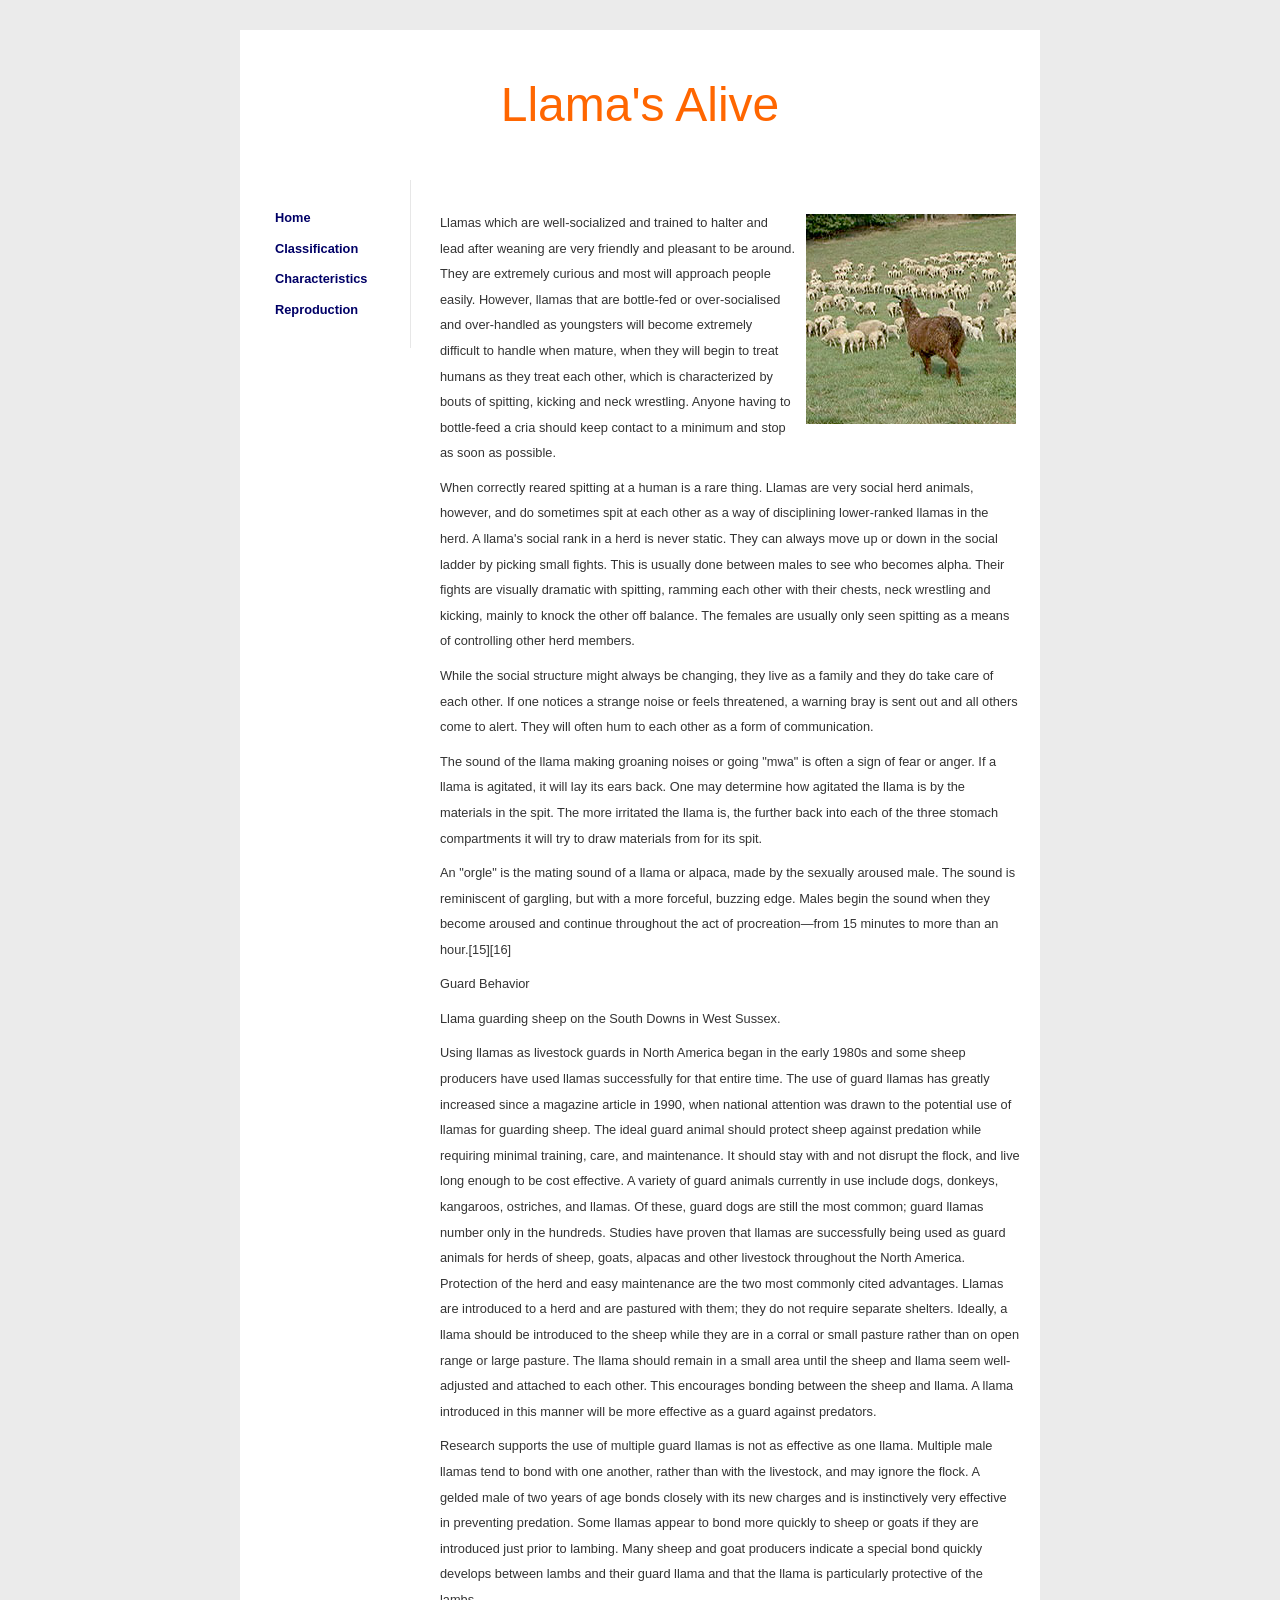
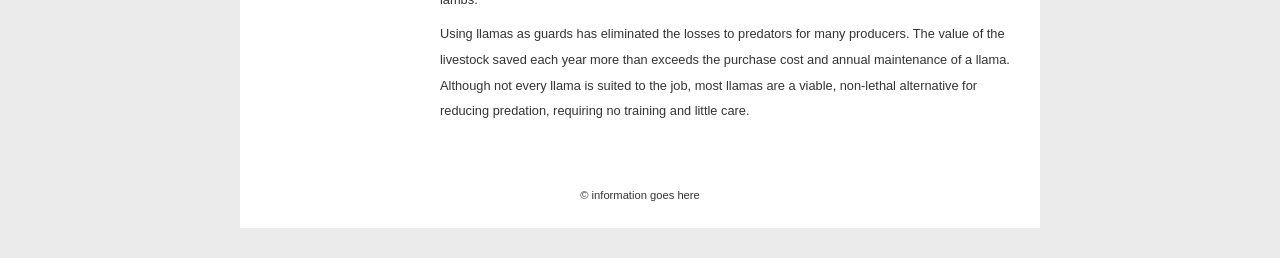
==== behavior.html @ 8ec51c1d "initial commit" ====
<!doctype html>
<html>
<head>
<meta charset="UTF-8">
<title>Llama's Behavior</title>

<link href="styes.css" rel="stylesheet" type="text/css" />
</head>

<body>
<div id="container">
    <header>Llama's Alive</header>
    
    <aside id="sidebar">
        <ul>
            <li><a href="index.html">Home</a></li>
            <li><a href="classification.html">Classification</a></li>
            <li><a href="characteristics.html">Characteristics</a></li>
            <li><a href="reproduction.html">Reproduction</a></li>
    	</ul>
    </aside>
    
    <section id="maincontent">
      <p><img src="images/llama05.jpg" alt="guard llama" width="210" height="210" class="alignright" />Llamas which are well-socialized and trained to halter and lead after weaning are very friendly and pleasant to be around. They are extremely curious and most will approach people easily. However, llamas that are bottle-fed or over-socialised and over-handled as youngsters will become extremely difficult to handle when mature, when they will begin to treat humans as they treat each other, which is characterized by bouts of spitting, kicking and neck wrestling. Anyone having to bottle-feed a cria should keep contact to a minimum and stop as soon as possible.</p>
    <p>When correctly reared spitting at a human is a rare thing. Llamas are very social herd animals, however, and do sometimes spit at each other as a way of disciplining lower-ranked llamas in the herd. A llama's social rank in a herd is never static. They can always move up or down in the social ladder by picking small fights. This is usually done between males to see who becomes alpha. Their fights are visually dramatic with spitting, ramming each other with their chests, neck wrestling and kicking, mainly to knock the other off balance. The females are usually only seen spitting as a means of controlling other herd members.</p>
    <p>While the social structure might always be changing, they live as a family and they do take care of each other. If one notices a strange noise or feels threatened, a warning bray is sent out and all others come to alert. They will often hum to each other as a form of communication.</p>
    <p>The sound of the llama making groaning noises or going &quot;mwa&quot; is often a sign of fear or anger. If a llama is agitated, it will lay its ears back. One may determine how agitated the llama is by the materials in the spit. The more irritated the llama is, the further back into each of the three stomach compartments it will try to draw materials from for its spit.</p>
    <p>An &quot;orgle&quot; is the mating sound of a llama or alpaca, made by the sexually aroused male. The sound is reminiscent of gargling, but with a more forceful, buzzing edge. Males begin the sound when they become aroused and continue throughout the act of procreation—from 15 minutes to more than an hour.[15][16]</p>
    <p>Guard Behavior</p>
  <p>Llama guarding sheep on the South Downs in West Sussex.</p>
    Using llamas as livestock guards in North America began in the early 1980s and some sheep producers have used llamas successfully for that entire time. The use of guard llamas has greatly increased since a magazine article in 1990, when national attention was drawn to the potential use of llamas for guarding sheep. The ideal guard animal should protect sheep against predation while requiring minimal training, care, and maintenance. It should stay with and not disrupt the flock, and live long enough to be cost effective. A variety of guard animals currently in use include dogs, donkeys, kangaroos, ostriches, and llamas. Of these, guard dogs are still the most common; guard llamas number only in the hundreds. Studies have proven that llamas are successfully being used as guard animals for herds of sheep, goats, alpacas and other livestock throughout the North America. Protection of the herd and easy maintenance are the two most commonly cited advantages. Llamas are introduced to a herd and are pastured with them; they do not require separate shelters. Ideally, a llama should be introduced to the sheep while they are in a corral or small pasture rather than on open range or large pasture. The llama should remain in a small area until the sheep and llama seem well-adjusted and attached to each other. This encourages bonding between the sheep and llama. A llama introduced in this manner will be more effective as a guard against predators.</p>
    <p>Research supports the use of multiple guard llamas is not as effective as one llama. Multiple male llamas tend to bond with one another, rather than with the livestock, and may ignore the flock. A gelded male of two years of age bonds closely with its new charges and is instinctively very effective in preventing predation. Some llamas appear to bond more quickly to sheep or goats if they are introduced just prior to lambing. Many sheep and goat producers indicate a special bond quickly develops between lambs and their guard llama and that the llama is particularly protective of the lambs.</p>
    <p>Using llamas as guards has eliminated the losses to predators for many producers. The value of the livestock saved each year more than exceeds the purchase cost and annual maintenance of a llama. Although not every llama is suited to the job, most llamas are a viable, non-lethal alternative for reducing predation, requiring no training and little care.</p>
    </section>
    
    <footer>
    &copy; information goes here
    </footer>

</div>

</body>
</html>
---- styes.css ----
@charset "UTF-8";
* {
	margin: 0px;
	padding: 0px;
}
body {
	font-family: Verdana, Geneva, sans-serif;
	font-size: 100%;
	line-height: 1.6em;
	color: #333;
	background-color: #EBEBEB;
	text-align: center;
}
header {
	font-size: 3em;
	line-height: 150px;
	color: #F60;
	background-color: #FFF;
	height: 150px;
	width: 800px;
}
#container {
	margin-right: auto;
	margin-left: auto;
	background-color: #FFF;
	width: 800px;
	overflow: hidden;
	margin-top: 30px;
	margin-bottom:30px;
}
#sidebar {
	background-color: #FFF;
	text-align: left;
	float: left;
	width: 150px;
	padding-left: 20px;
	border-right-width: 1px;
	border-right-style: inset;
	border-right-color: #E7E7E7;
}
#sidebar ul {
	padding-left: 15px;
	list-style-type: none;
	margin-top: 30px;
	margin-bottom: 30px;
}
#sidebar ul li {
	font-size: 0.8em;
	line-height: 1.2em;
	margin-bottom: 1.2em;
}
#maincontent {
	font-size: .8em;
	background-color: #FFF;
	text-align: left;
	float: right;
	width: 580px;
	padding-top: 30px;
	padding-right: 20px;
	padding-bottom: 30px;
	padding-left: 20px;
}
#sidebar ul li a:hover {
	color: #F60;
	text-decoration: underline;
}
#sidebar ul li a {
	font-weight: bold;
	color: #006;
	text-decoration: none;
}
p {
	margin-bottom: .7em;
}
footer {
	width: 800px;
	padding: 20px 0 20px 0;
	clear:both;
	font-size:.7em;
}
p img {
	padding: 0;
	max-width: 100%;
	}
img.centered {
	display: block;
	margin-left: auto;
	margin-right: auto;
	}

img.alignright {
	padding: 4px;
	margin: 0 0 2px 7px;
	display: inline;
	}

img.alignleft {
	padding: 4px;
	margin: 0 7px 2px 0;
	display: inline;
	}

.alignright {
	float: right;
	}

.alignleft {
	float: left
	}
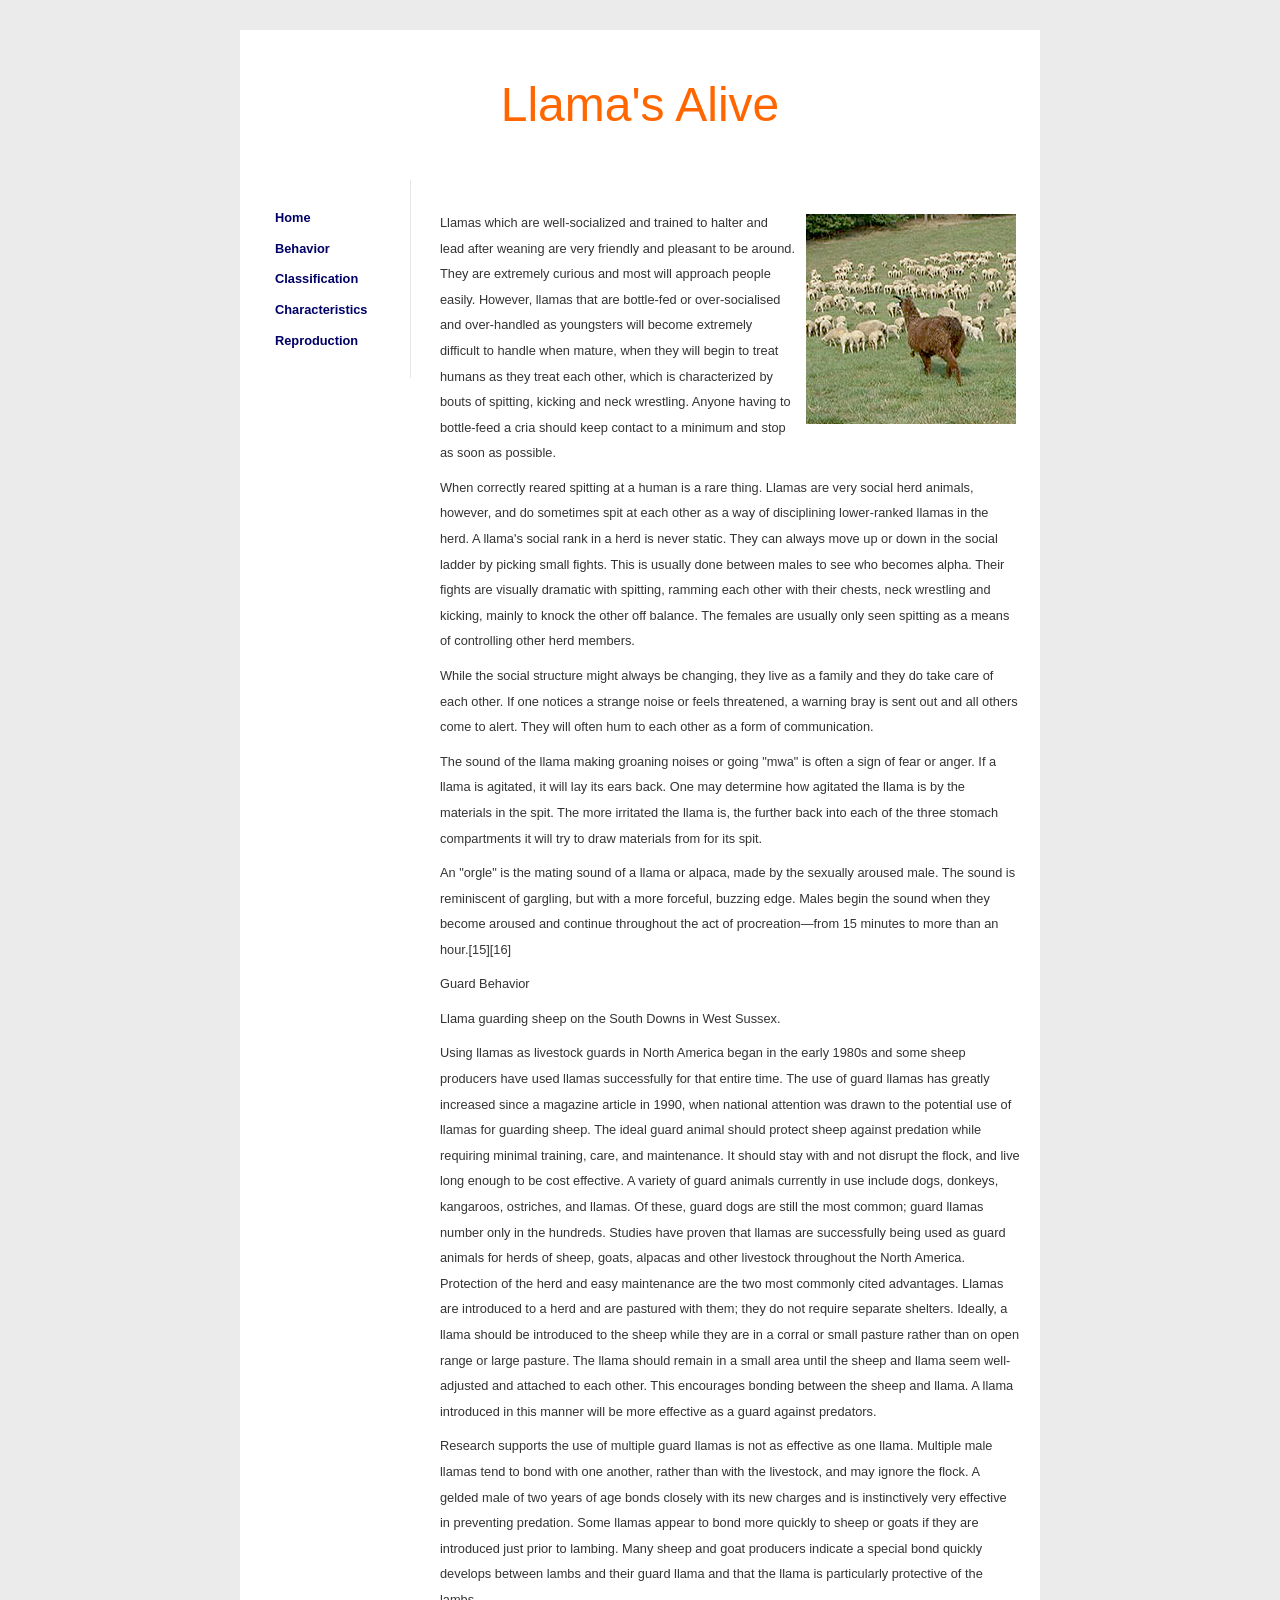
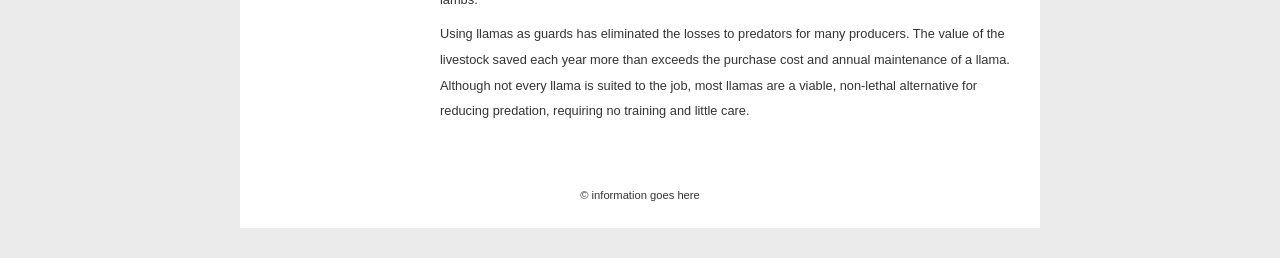
==== commit 23ec7955: "initial commit" ====
--- a/behavior.html
+++ b/behavior.html
@@ -14,6 +14,7 @@
     <aside id="sidebar">
         <ul>
             <li><a href="index.html">Home</a></li>
+            <li><a href="behavior.html">Behavior</a></li>
             <li><a href="classification.html">Classification</a></li>
             <li><a href="characteristics.html">Characteristics</a></li>
             <li><a href="reproduction.html">Reproduction</a></li>
